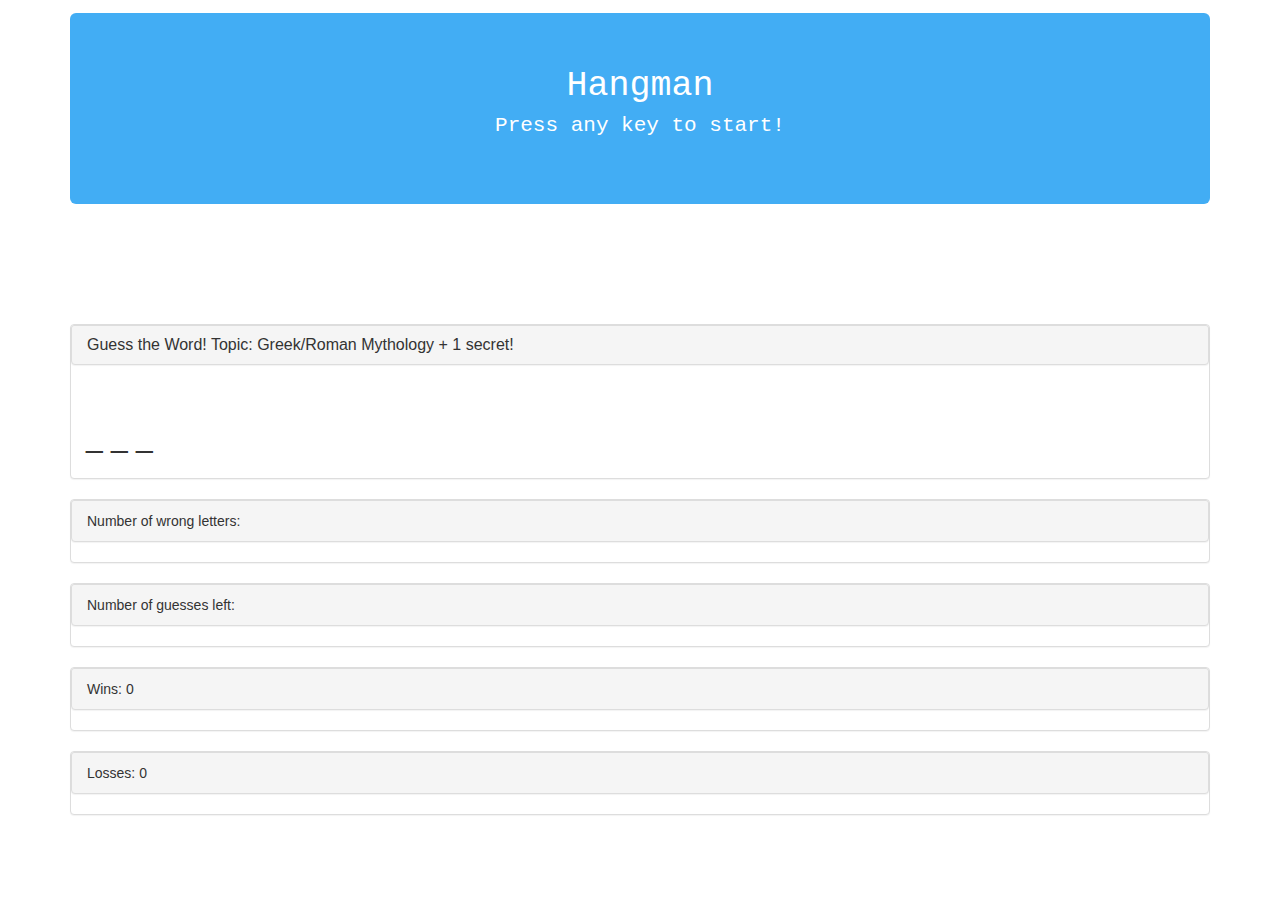
==== index.html @ 5f7384d7 "update" ====
<!DOCTYPE html>
<html>
<head>
	<title>Hangman Game</title>
	<link rel ="stylesheet" href = "https://maxcdn.bootstrapcdn.com/bootstrap/3.3.7/css/bootstrap.min.css">
	<link rel="stylesheet" href="assets/css/hangman.css">
	<script
  src="https://code.jquery.com/jquery-3.2.1.min.js"
  integrity="sha256-hwg4gsxgFZhOsEEamdOYGBf13FyQuiTwlAQgxVSNgt4="
  crossorigin="anonymous"></script>
</head>
<body>

<div class = "container">
	<div class = "jumbotron">
		Hangman
		<br>
		<p>Press any key to start!</p>
	</div>
	<div class = "panel panel-default">
		<div class = "panel panel-heading">
			<h3 class = "panel-title">Guess the Word! Topic: Greek/Roman Mythology + 1 secret!</h3>
		</div>
		<div class ="panel-body">
			<h2 id ="wordGuess">_ _ _</h2>
		</div>
	</div>
	
	<div class = "panel panel-default">
		<div class = "panel panel-heading">
			Number of wrong letters: <span id="numberWrong"></span>
		</div>
	</div>

	<div class = "panel panel-default">
		<div class = "panel panel-heading">
			Number of guesses left: <span id="numberLeft"></span>
		</div>
	</div>

	<div class = "panel panel-default">
		<div class = "panel panel-heading">
			Wins: <span id ="numWins">0</span>
		</div>
	</div>

	<div class = "panel panel-default">
		<div class = "panel panel-heading">
			Losses: <span id ="numLosses">0</span>
		</div>
	</div>
	
</div>

<script src="assets/JS/app.js"></script>
</body>
</html>
---- assets/css/hangman.css ----
body{
	background-image: url("http://vignette3.wikia.nocookie.net/anime-pedia/images/c/cc/Kid_krillin_peace.jpg/revision/latest?cb=20120217232535")
}

h1{
	color:white;
}

.jumbotron {
	background-color:#42adf4;
	text-align: center;
	font-size: 35px;
	color: white;
	font-family: Courier New;
	margin-top: 13px;
	margin-bottom: 120px;
}
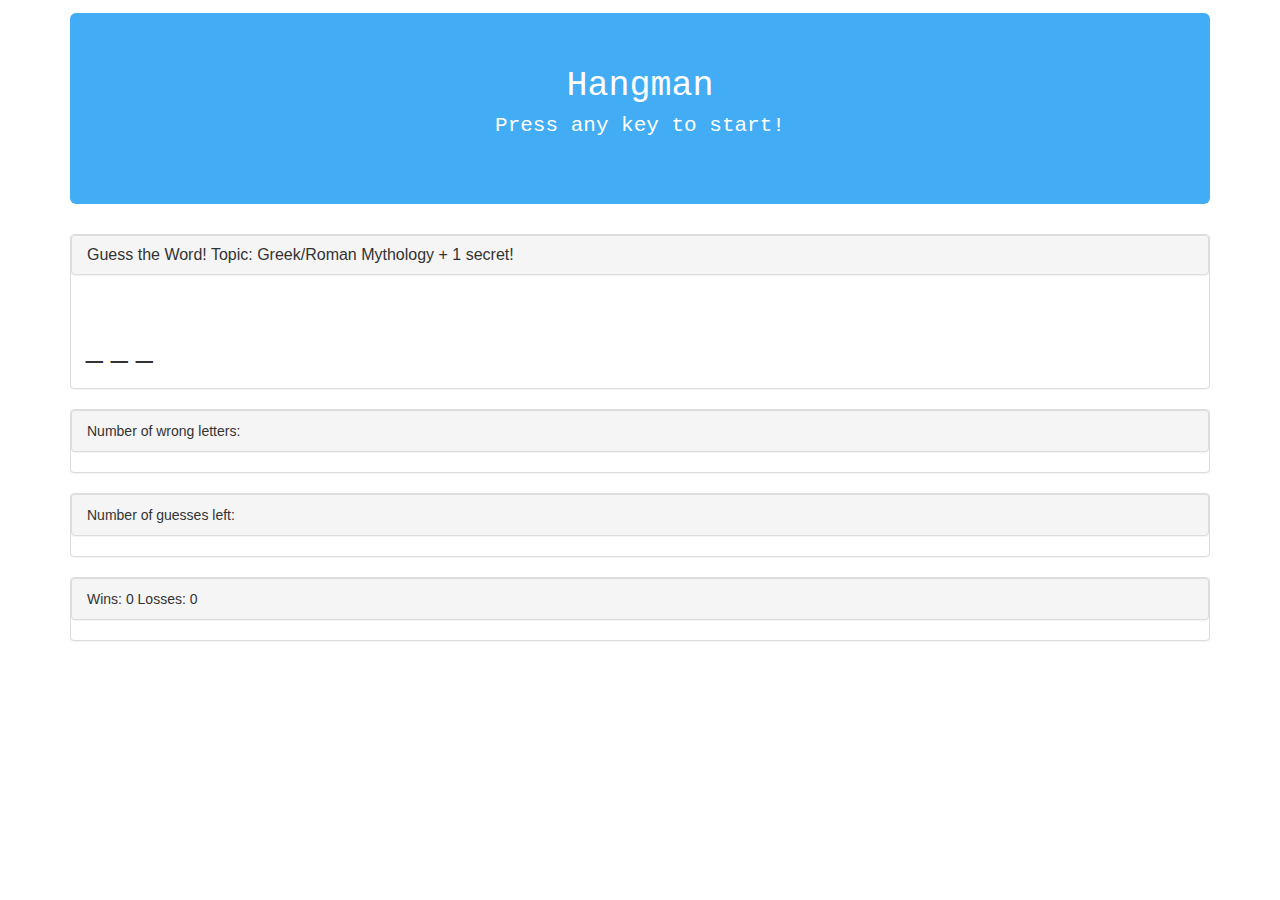
==== commit eb61103d: "update" ====
--- a/index.html
+++ b/index.html
@@ -41,11 +41,6 @@
 	<div class = "panel panel-default">
 		<div class = "panel panel-heading">
 			Wins: <span id ="numWins">0</span>
-		</div>
-	</div>
-
-	<div class = "panel panel-default">
-		<div class = "panel panel-heading">
 			Losses: <span id ="numLosses">0</span>
 		</div>
 	</div>
--- a/assets/css/hangman.css
+++ b/assets/css/hangman.css
@@ -13,5 +13,4 @@
 	color: white;
 	font-family: Courier New;
 	margin-top: 13px;
-	margin-bottom: 120px;
 }
